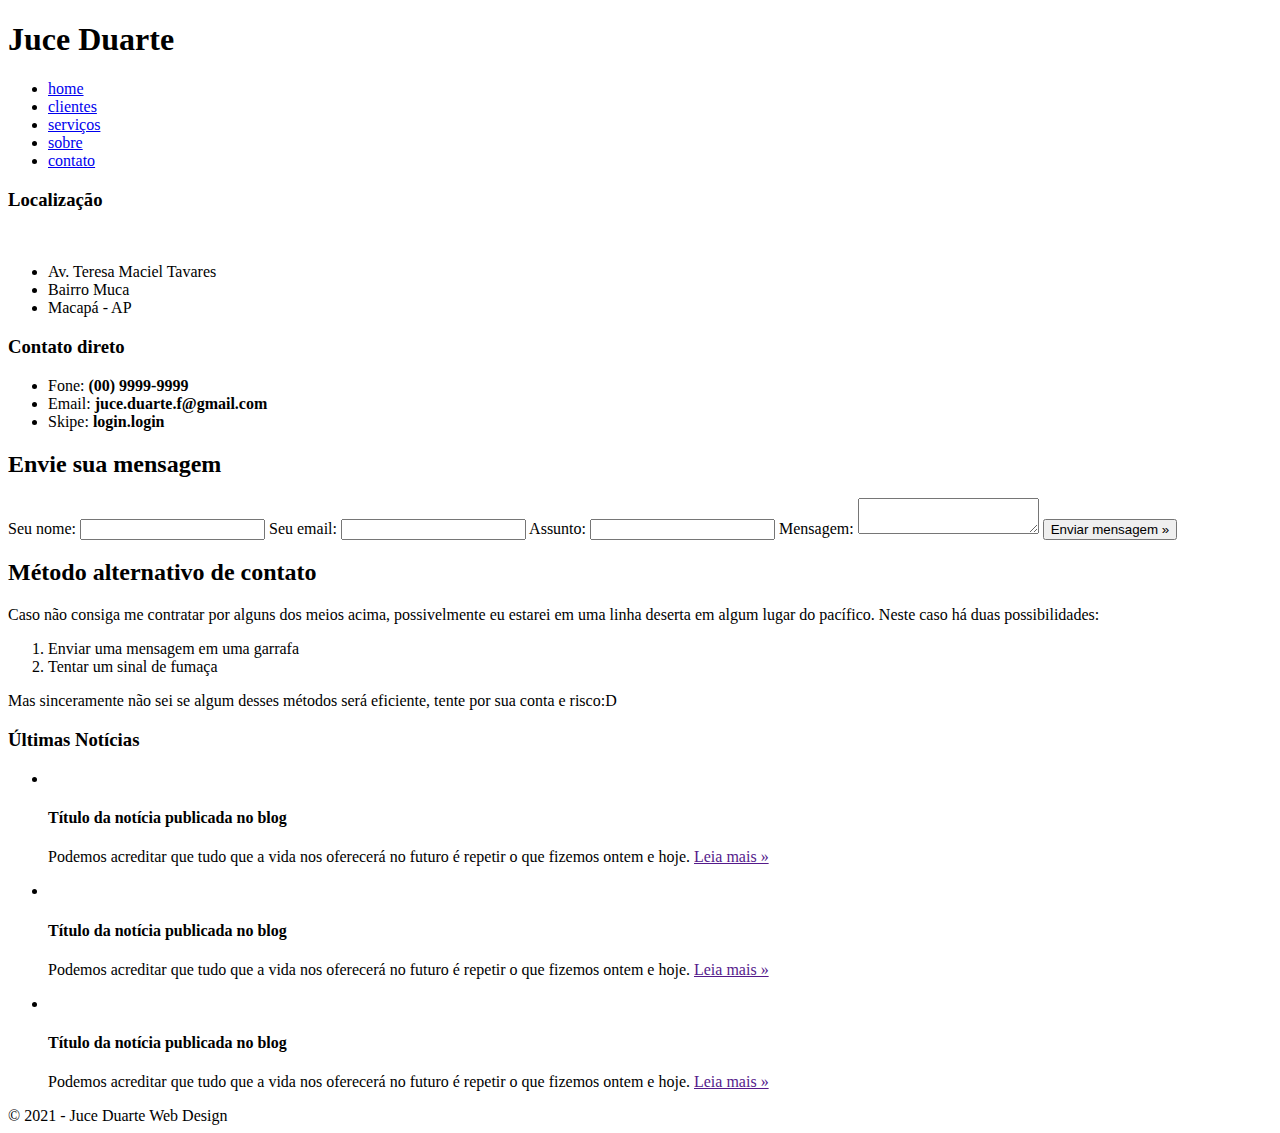
==== contato.html @ 50a8ce2b "Add files via upload" ====
<!DOCTYPE html>
<html lang="pt-br">
<head>
	<meta charset="UTF-8" />
	<title>Juce Duarte - Web Design</title>
	<link rel="stylesheet" href="css/normalize.css" />
	<link href='https://fonts.googleapis.com/css?family=Roboto:400,100,300,500,700' rel='stylesheet' type='text/css' />
	<link rel="stylesheet" href="css/estilo.css" />
</head>
<body>
	<div class="header">
		<div class="linha">
			<header>
				<div class="coluna col4">
					<h1 class="logo">Juce Duarte</h1>
				</div>
				<div class="coluna col8">
					<nav>
						<ul class="menu inline sem-marcador">
							<li><a href="index.html">home</a></li>
							<li><a href="clientes.html">clientes</a></li>
							<li><a href="servicos.html">serviços</a></li>
							<li><a href="sobre.html">sobre</a></li>
							<li><a href="contato.html">contato</a></li>
						</ul>
					</nav>
				</div>
			</header>
		</div>
	</div>
	<div class="linha">
		<section>
			<div class="coluna col5 sidebar">
				<h3>Localização</h3>
				<img src="img/mapa.jpg" alt="" />
				<ul class="sem-padding sem-marcador">
					<li>Av. Teresa Maciel Tavares </li>
					<li>Bairro Muca</li>
					<li>Macapá - AP</li>
				</ul>
				<h3>Contato direto</h3>
				<ul class="sem-padding sem-marcador">
					<li>Fone: <strong>(00) 9999-9999</strong></li>
					<li>Email: <strong>juce.duarte.f@gmail.com</strong></li>
					<li>Skipe: <strong>login.login</strong></li>
				</ul>
			</div>
			<div class="coluna col7 contato">
				<h2>Envie sua mensagem</h2>
				<form action="">
					<label for="nome">Seu nome:</label>
					<input type="text" name="nome" id="nome" />
					<label for="email">Seu email:</label>
					<input type="text" name="email" id="email" />
					<label for="assunto">Assunto:</label>
					<input type="text" name="assunto" id="assunto" />
					<label for="mensagem">Mensagem:</label>
					<textarea name="mensagem" id="mensagem"></textarea>
					<input type="submit" class="botao" name="enviar" value="Enviar mensagem &raquo;" />
				</form>			
			</div>
		</section>
	</div>
	<div class="conteudo-extra">
		<div class="linha">
			<div class="coluna col7">
				<section>
					<h2>Método alternativo de contato</h2>
					<p>Caso não consiga me contratar por alguns dos meios acima, possivelmente eu estarei em uma linha deserta em algum
					lugar do pacífico. Neste caso há duas possibilidades:</p>
					<ol>
						<li>Enviar uma mensagem em uma garrafa</li>
						<li>Tentar um sinal de fumaça</li>
					</ol>
					<p>Mas sinceramente não sei se algum desses métodos será eficiente, tente por sua conta e risco:D</p>
				</section>
			</div>
			<div class="coluna col5">
				<h3>Últimas Notícias</h3>
				<ul class="sem-marcador sem-padding noticias">
					<li>
						<img src="img/thumb-pequena.jpg" alt="" />
						<h4>Título da notícia publicada no blog</h4>
						<p>Podemos acreditar que tudo que a vida nos oferecerá no futuro é repetir 
					o que fizemos ontem e hoje. <a href="">Leia mais &raquo;</a></p>
					</li>
					<li>
						<img src="img/thumb-pequena.jpg" alt="" />
						<h4>Título da notícia publicada no blog</h4>
						<p>Podemos acreditar que tudo que a vida nos oferecerá no futuro é repetir 
					o que fizemos ontem e hoje. <a href="">Leia mais &raquo;</a></p>
					</li>
					<li>
						<img src="img/thumb-pequena.jpg" alt="" />
						<h4>Título da notícia publicada no blog</h4>
						<p>Podemos acreditar que tudo que a vida nos oferecerá no futuro é repetir 
					o que fizemos ontem e hoje. <a href="">Leia mais &raquo;</a></p>
					</li>
				</ul>
			</div>
		</div>
	</div>
	<div class="footer">
		<div class="linha">
			<footer>
				<div class="coluna col12">
					<span>&copy; 2021 - Juce Duarte Web Design</span>
				</div>
			</footer>
		</div>
	</div>
</body>
</html>
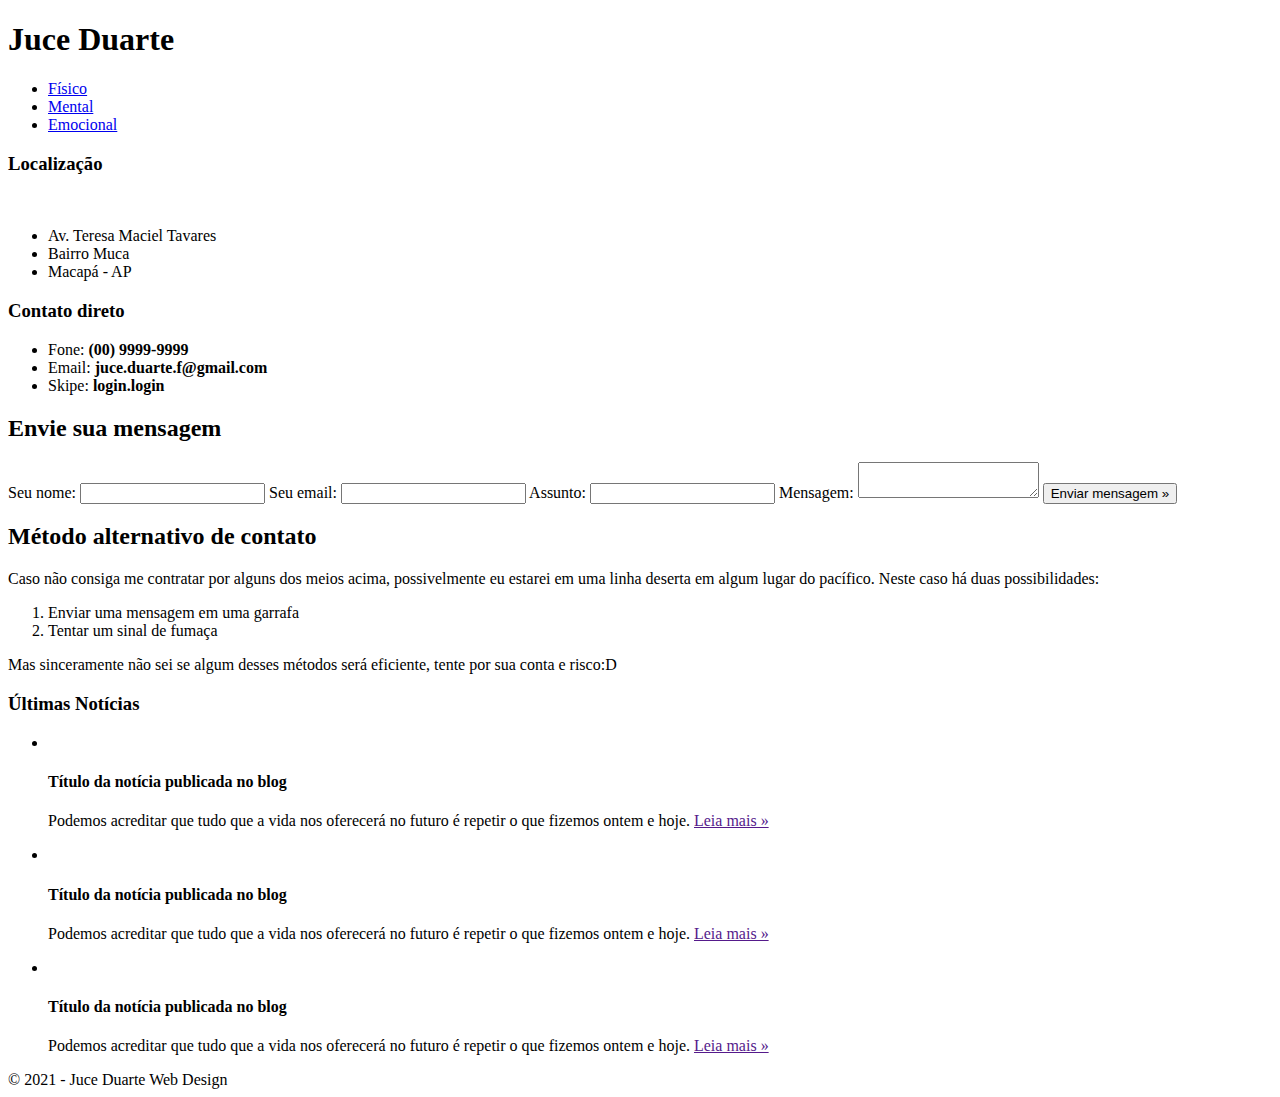
==== commit ec7d0781: "Add files via upload" ====
--- a/contato.html
+++ b/contato.html
@@ -17,11 +17,10 @@
 				<div class="coluna col8">
 					<nav>
 						<ul class="menu inline sem-marcador">
-							<li><a href="index.html">home</a></li>
-							<li><a href="clientes.html">clientes</a></li>
-							<li><a href="servicos.html">serviços</a></li>
-							<li><a href="sobre.html">sobre</a></li>
-							<li><a href="contato.html">contato</a></li>
+							<li><a href="index.html">Físico</a></li>
+							<li><a href="clientes.html">Mental</a></li>
+							<li><a href="servicos.html">Emocional </a></li>
+							
 						</ul>
 					</nav>
 				</div>
